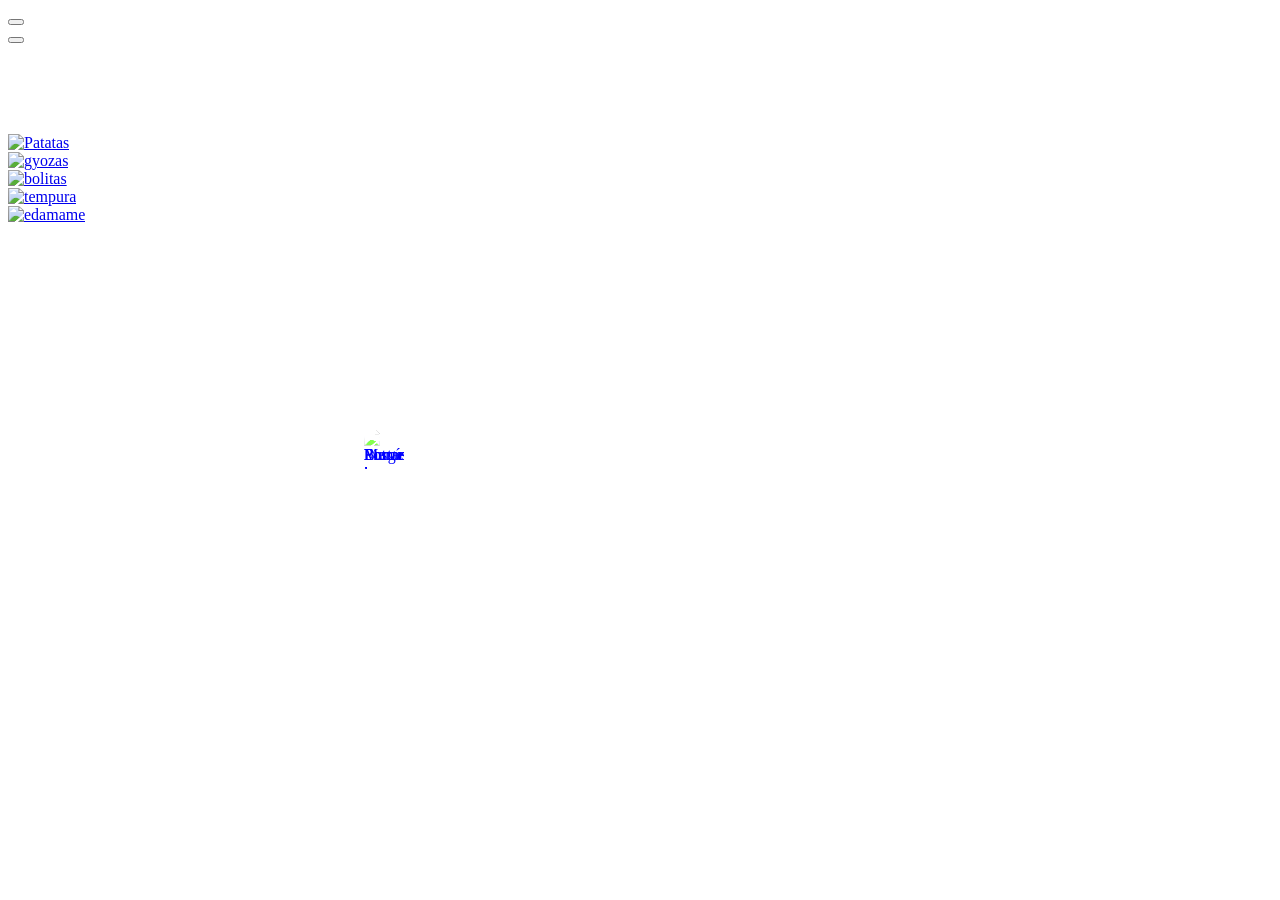
==== public/bebidas.html @ 83d11968 "arreglo styles intranet" ====
<!DOCTYPE html>
<html lang="es">
<head>
    <meta charset="UTF-8">
    <meta name="viewport" content="width=device-width, initial-scale=1.0">
    <title>Luría | Nuestras Especialidades</title>
    <link href="https://fonts.googleapis.com/css2?family=Shippori+Mincho+B1:wght@400;500;600;700&family=Montserrat:wght@400;500;600&display=swap" rel="stylesheet">
    <link rel="stylesheet" href="/hamburgueseria_luria/css/home.css">
    <link rel="stylesheet" href="/hamburgueseria_luria/css/cards.css">
    <link rel="icon" href="/hamburgueseria_luria/assets/fondos_recursos/flor.png" type="image/png">
    <style>
        /* Corrección para asegurar que las imágenes sean visibles */
        .menu-item img {
            width: 40px;
            height: 40px;
            object-fit: contain;
            position: absolute;
            top: 50%;
            left: 30%;
            transform: translate(-50%, -50%);
            opacity: 1;
            z-index: 2;
            filter: brightness(1.5) contrast(1.2);
        }

        .menu-item h2 {
            margin-left: 25px;
            z-index: 2;
        }

        /* En pantallas pequeñas, hacemos las imágenes más visibles */
        @media (max-width: 767px) {
            .menu-item img {
                width: 140px;
                height: 20px;
                left: 50%;
            }
            
            .menu-item h2 {
                font-size: 20px;
                margin-left: 20px;
            }
        }
    </style>
</head>
<body>
    <!-- Menú con flechas de navegación -->
    <div class="menu-container-wrapper">
        <button class="menu-arrow menu-arrow-left" id="menuArrowLeft"></button>
        <nav class="menu-container" id="menuContainer">
            <!-- Usando rutas de imágenes probables y elementos img verificados -->
            <a href="burgers.html" class="menu-item">
                <img src="/hamburgueseria_luria/assets/nav_icons/hamburguesas.png" alt="Burgers icon">
                <div class="menu-background"></div>
            </a>
            
            <a href="complementos.html" class="menu-item">
                <img src="/hamburgueseria_luria/assets/nav_icons/complementos.png" alt="Entrantes icon">
                <div class="menu-background"></div>
            </a>
            
            <a href="postres.html" class="menu-item">
                <img src="/hamburgueseria_luria/assets/nav_icons/postres.png" alt="Postres icon">
                <div class="menu-background"></div>
            </a>
            
            <a href="bebidas.html" class="menu-item">
                <img src="/hamburgueseria_luria/assets/nav_icons/bebidas.png" alt="Menús icon">
                <div class="menu-background"></div>
            </a>
        </nav>
        <button class="menu-arrow menu-arrow-right" id="menuArrowRight"></button>
    </div>

    <div style="height: 10vh; width: 100%;"></div>
    
    <!-- Contenedor de cards con efecto de visibilidad -->
    <div class="cards-wrapper">
        <div class="cards-container">
            <div class="card">
                <a href="/hamburgueseria_luria/public/complementos/patatas.html" class="burger-button">
                    <img src="/hamburgueseria_luria/assets/menu/cards_complementos_animacion/card_patatas_fritas.png" alt="Patatas">
                </a>
            </div>
            <div class="card">
                <a href="/hamburgueseria_luria/public/complementos/gyozas.html" class="burger-button">
                    <img src="/hamburgueseria_luria/assets/menu/cards_complementos_animacion/card_gyozas_pollo.png" alt="gyozas">
                </a>
            </div>
            <div class="card">
                <a href="/hamburgueseria_luria/public/complementos/bolitas.html" class="burger-button">
                    <img src="/hamburgueseria_luria/assets/menu/cards_complementos_animacion/card_bolitas_takoyaki.png" alt="bolitas">
                </a>
            </div>
            <div class="card">
                <a href="/hamburgueseria_luria/public/complementos/tempura.html" class="burger-button">
                    <img src="/hamburgueseria_luria/assets/menu/cards_complementos_animacion/card_tempura.png" alt="tempura">
                </a>
            </div>
            <div class="card">
                <a href="/hamburgueseria_luria/public/complementos/edamame.html" class="burger-button">
                    <img src="/hamburgueseria_luria/assets/menu/cards_complementos_animacion/card_edamame.png" alt="edamame">
                </a>
            </div>
        </div>
    </div>
    
    <!-- Script JS principal -->
    <script src="/hamburgueseria_luria/js/home.js"></script>
</body>
</html>
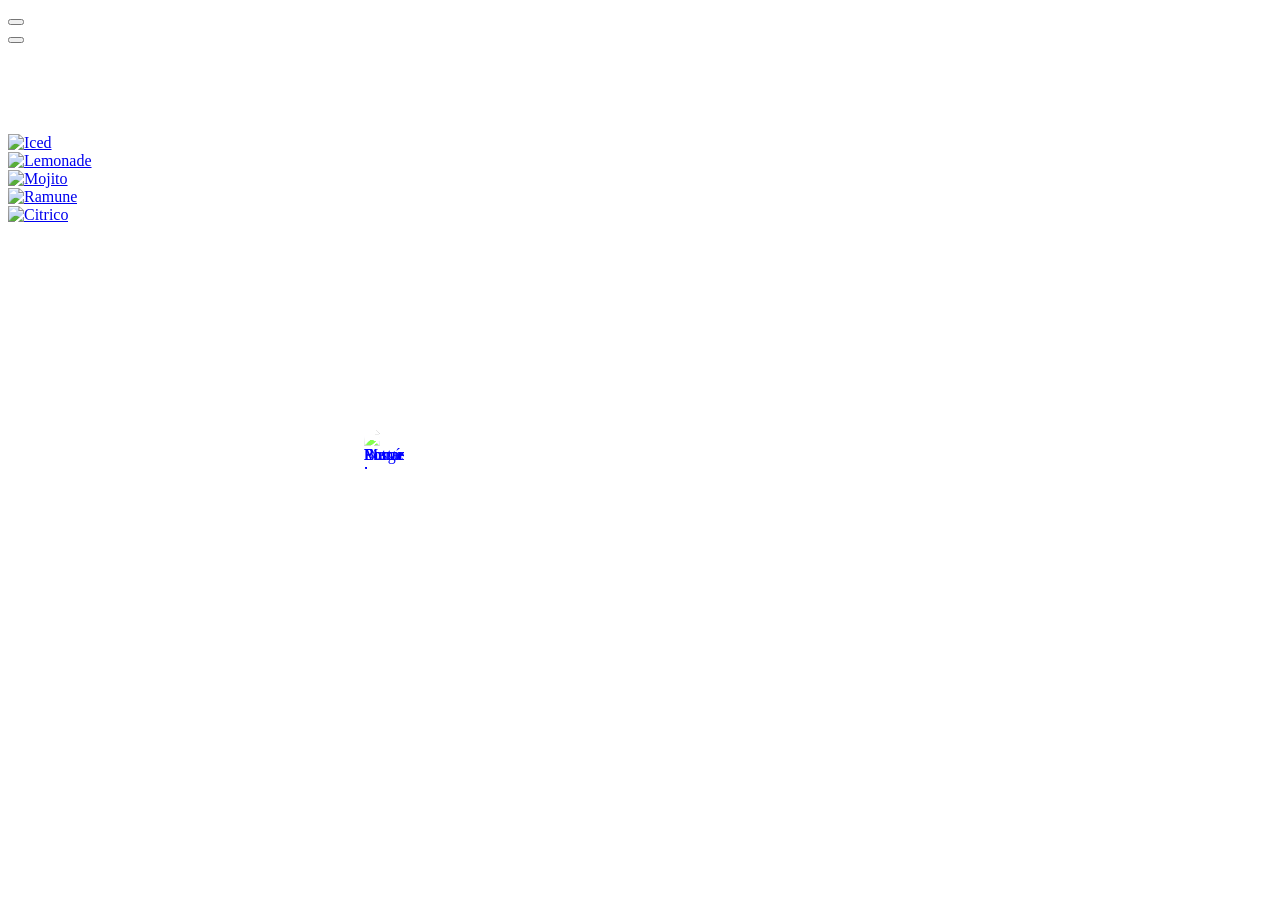
==== commit 1e2a7a9d: "carroussel de postres y bebidas hecho" ====
--- a/public/bebidas.html
+++ b/public/bebidas.html
@@ -78,28 +78,28 @@
     <div class="cards-wrapper">
         <div class="cards-container">
             <div class="card">
-                <a href="/hamburgueseria_luria/public/complementos/patatas.html" class="burger-button">
-                    <img src="/hamburgueseria_luria/assets/menu/cards_complementos_animacion/card_patatas_fritas.png" alt="Patatas">
+                <a href="/hamburgueseria_luria/public/bebidas/iced.html" class="burger-button">
+                    <img src="/hamburgueseria_luria/assets/menu/cards_bebidas_animacion/iced_hojicha.png" alt="Iced">
                 </a>
             </div>
             <div class="card">
-                <a href="/hamburgueseria_luria/public/complementos/gyozas.html" class="burger-button">
-                    <img src="/hamburgueseria_luria/assets/menu/cards_complementos_animacion/card_gyozas_pollo.png" alt="gyozas">
+                <a href="/hamburgueseria_luria/public/bebidas/lemonade.html" class="burger-button">
+                    <img src="/hamburgueseria_luria/assets/menu/cards_bebidas_animacion/matcha_lemonade.png" alt="Lemonade">
                 </a>
             </div>
             <div class="card">
-                <a href="/hamburgueseria_luria/public/complementos/bolitas.html" class="burger-button">
-                    <img src="/hamburgueseria_luria/assets/menu/cards_complementos_animacion/card_bolitas_takoyaki.png" alt="bolitas">
+                <a href="/hamburgueseria_luria/public/bebidas/mojito.html" class="burger-button">
+                    <img src="/hamburgueseria_luria/assets/menu/cards_bebidas_animacion/mojito.png" alt="Mojito">
                 </a>
             </div>
             <div class="card">
-                <a href="/hamburgueseria_luria/public/complementos/tempura.html" class="burger-button">
-                    <img src="/hamburgueseria_luria/assets/menu/cards_complementos_animacion/card_tempura.png" alt="tempura">
+                <a href="/hamburgueseria_luria/public/bebidas/ramune.html" class="burger-button">
+                    <img src="/hamburgueseria_luria/assets/menu/cards_bebidas_animacion/ramune.png" alt="Ramune">
                 </a>
             </div>
             <div class="card">
-                <a href="/hamburgueseria_luria/public/complementos/edamame.html" class="burger-button">
-                    <img src="/hamburgueseria_luria/assets/menu/cards_complementos_animacion/card_edamame.png" alt="edamame">
+                <a href="/hamburgueseria_luria/public/bebidas/soda.html" class="burger-button">
+                    <img src="/hamburgueseria_luria/assets/menu/cards_bebidas_animacion/citrico.png" alt="Citrico">
                 </a>
             </div>
         </div>
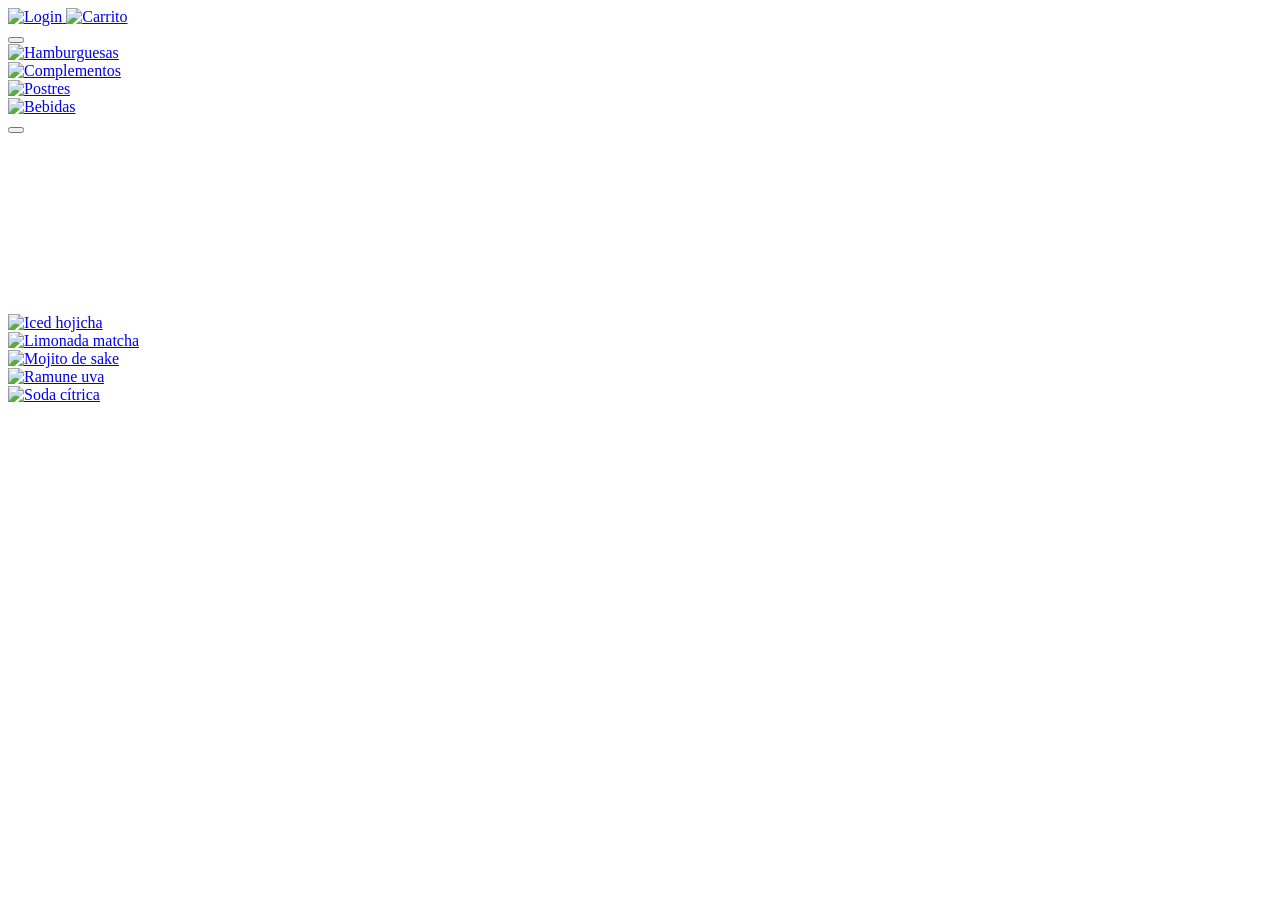
==== commit 73b21548: "CARROUSELES RESPONSIVE POR FIN" ====
--- a/public/bebidas.html
+++ b/public/bebidas.html
@@ -1,111 +1,61 @@
 <!DOCTYPE html>
 <html lang="es">
 <head>
-    <meta charset="UTF-8">
-    <meta name="viewport" content="width=device-width, initial-scale=1.0">
-    <title>Luría | Nuestras Especialidades</title>
-    <link href="https://fonts.googleapis.com/css2?family=Shippori+Mincho+B1:wght@400;500;600;700&family=Montserrat:wght@400;500;600&display=swap" rel="stylesheet">
-    <link rel="stylesheet" href="/hamburgueseria_luria/css/home.css">
-    <link rel="stylesheet" href="/hamburgueseria_luria/css/cards.css">
-    <link rel="icon" href="/hamburgueseria_luria/assets/fondos_recursos/flor.png" type="image/png">
-    <style>
-        /* Corrección para asegurar que las imágenes sean visibles */
-        .menu-item img {
-            width: 40px;
-            height: 40px;
-            object-fit: contain;
-            position: absolute;
-            top: 50%;
-            left: 30%;
-            transform: translate(-50%, -50%);
-            opacity: 1;
-            z-index: 2;
-            filter: brightness(1.5) contrast(1.2);
-        }
+  <meta charset="UTF-8" />
+  <meta name="viewport" content="width=device-width, initial-scale=1.0" />
+  <title>Luría | Bebidas</title>
 
-        .menu-item h2 {
-            margin-left: 25px;
-            z-index: 2;
-        }
-
-        /* En pantallas pequeñas, hacemos las imágenes más visibles */
-        @media (max-width: 767px) {
-            .menu-item img {
-                width: 140px;
-                height: 20px;
-                left: 50%;
-            }
-            
-            .menu-item h2 {
-                font-size: 20px;
-                margin-left: 20px;
-            }
-        }
-    </style>
+  <link href="https://fonts.googleapis.com/css2?family=Shippori+Mincho+B1:wght@400;500;600;700&family=Montserrat:wght@400;500;600&display=swap" rel="stylesheet" />
+  <link rel="stylesheet" href="/hamburgueseria_luria/css/home.css" />
+  <link rel="stylesheet" href="/hamburgueseria_luria/css/cards.css" />
+  <link rel="icon" href="/hamburgueseria_luria/assets/fondos_recursos/flor.png" type="image/png" />
 </head>
 <body>
-    <!-- Menú con flechas de navegación -->
-    <div class="menu-container-wrapper">
-        <button class="menu-arrow menu-arrow-left" id="menuArrowLeft"></button>
-        <nav class="menu-container" id="menuContainer">
-            <!-- Usando rutas de imágenes probables y elementos img verificados -->
-            <a href="burgers.html" class="menu-item">
-                <img src="/hamburgueseria_luria/assets/nav_icons/hamburguesas.png" alt="Burgers icon">
-                <div class="menu-background"></div>
-            </a>
-            
-            <a href="complementos.html" class="menu-item">
-                <img src="/hamburgueseria_luria/assets/nav_icons/complementos.png" alt="Entrantes icon">
-                <div class="menu-background"></div>
-            </a>
-            
-            <a href="postres.html" class="menu-item">
-                <img src="/hamburgueseria_luria/assets/nav_icons/postres.png" alt="Postres icon">
-                <div class="menu-background"></div>
-            </a>
-            
-            <a href="bebidas.html" class="menu-item">
-                <img src="/hamburgueseria_luria/assets/nav_icons/bebidas.png" alt="Menús icon">
-                <div class="menu-background"></div>
-            </a>
-        </nav>
-        <button class="menu-arrow menu-arrow-right" id="menuArrowRight"></button>
+
+  <div class="top-overlay"></div>
+
+  <div class="corner-links">
+        <a href="/hamburgueseria_luria/public/login.html" class="corner-link">
+            <img src="/hamburgueseria_luria/assets/fondos_recursos/login.png" alt="Login">
+        </a>
+        <a href="/hamburgueseria_luria/public/orders.html" class="corner-link">
+            <img src="/hamburgueseria_luria/assets/fondos_recursos/carrito.png" alt="Carrito">
+        </a>
     </div>
 
-    <div style="height: 10vh; width: 100%;"></div>
-    
-    <!-- Contenedor de cards con efecto de visibilidad -->
-    <div class="cards-wrapper">
-        <div class="cards-container">
-            <div class="card">
-                <a href="/hamburgueseria_luria/public/bebidas/iced.html" class="burger-button">
-                    <img src="/hamburgueseria_luria/assets/menu/cards_bebidas_animacion/iced_hojicha.png" alt="Iced">
-                </a>
-            </div>
-            <div class="card">
-                <a href="/hamburgueseria_luria/public/bebidas/lemonade.html" class="burger-button">
-                    <img src="/hamburgueseria_luria/assets/menu/cards_bebidas_animacion/matcha_lemonade.png" alt="Lemonade">
-                </a>
-            </div>
-            <div class="card">
-                <a href="/hamburgueseria_luria/public/bebidas/mojito.html" class="burger-button">
-                    <img src="/hamburgueseria_luria/assets/menu/cards_bebidas_animacion/mojito.png" alt="Mojito">
-                </a>
-            </div>
-            <div class="card">
-                <a href="/hamburgueseria_luria/public/bebidas/ramune.html" class="burger-button">
-                    <img src="/hamburgueseria_luria/assets/menu/cards_bebidas_animacion/ramune.png" alt="Ramune">
-                </a>
-            </div>
-            <div class="card">
-                <a href="/hamburgueseria_luria/public/bebidas/soda.html" class="burger-button">
-                    <img src="/hamburgueseria_luria/assets/menu/cards_bebidas_animacion/citrico.png" alt="Citrico">
-                </a>
-            </div>
-        </div>
+  <div class="menu-container-wrapper">
+    <button class="menu-arrow menu-arrow-left"  id="menuArrowLeft"></button>
+    <nav    class="menu-container"              id="menuContainer">
+      <a href="burgers.html"      class="menu-item"><img src="/hamburgueseria_luria/assets/nav_icons/hamburguesas.png" alt="Hamburguesas"><div class="menu-background"></div></a>
+      <a href="complementos.html" class="menu-item"><img src="/hamburgueseria_luria/assets/nav_icons/complementos.png" alt="Complementos"><div class="menu-background"></div></a>
+      <a href="postres.html"      class="menu-item"><img src="/hamburgueseria_luria/assets/nav_icons/postres.png"      alt="Postres"><div class="menu-background"></div></a>
+      <a href="bebidas.html"      class="menu-item"><img src="/hamburgueseria_luria/assets/nav_icons/bebidas.png"      alt="Bebidas"><div class="menu-background"></div></a>
+    </nav>
+    <button class="menu-arrow menu-arrow-right" id="menuArrowRight"></button>
+  </div>
+
+  <div style="height:20vh;"></div>
+
+  <div class="cards-wrapper">
+    <div class="cards-container">
+      <div class="card">
+        <a href="/hamburgueseria_luria/public/bebidas/iced.html"     class="burger-button"><img src="/hamburgueseria_luria/assets/menu/cards_bebidas_animacion/iced_hojicha.png"   alt="Iced hojicha"></a>
+      </div>
+      <div class="card">
+        <a href="/hamburgueseria_luria/public/bebidas/lemonade.html" class="burger-button"><img src="/hamburgueseria_luria/assets/menu/cards_bebidas_animacion/matcha_lemonade.png" alt="Limonada matcha"></a>
+      </div>
+      <div class="card">
+        <a href="/hamburgueseria_luria/public/bebidas/mojito.html"   class="burger-button"><img src="/hamburgueseria_luria/assets/menu/cards_bebidas_animacion/mojito.png"         alt="Mojito de sake"></a>
+      </div>
+      <div class="card">
+        <a href="/hamburgueseria_luria/public/bebidas/ramune.html"   class="burger-button"><img src="/hamburgueseria_luria/assets/menu/cards_bebidas_animacion/ramune.png"         alt="Ramune uva"></a>
+      </div>
+      <div class="card">
+        <a href="/hamburgueseria_luria/public/bebidas/soda.html"     class="burger-button"><img src="/hamburgueseria_luria/assets/menu/cards_bebidas_animacion/citrico.png"       alt="Soda cítrica"></a>
+      </div>
     </div>
-    
-    <!-- Script JS principal -->
-    <script src="/hamburgueseria_luria/js/home.js"></script>
+  </div>
+
+  <script src="/hamburgueseria_luria/js/home.js"></script>
 </body>
-</html>+</html>
